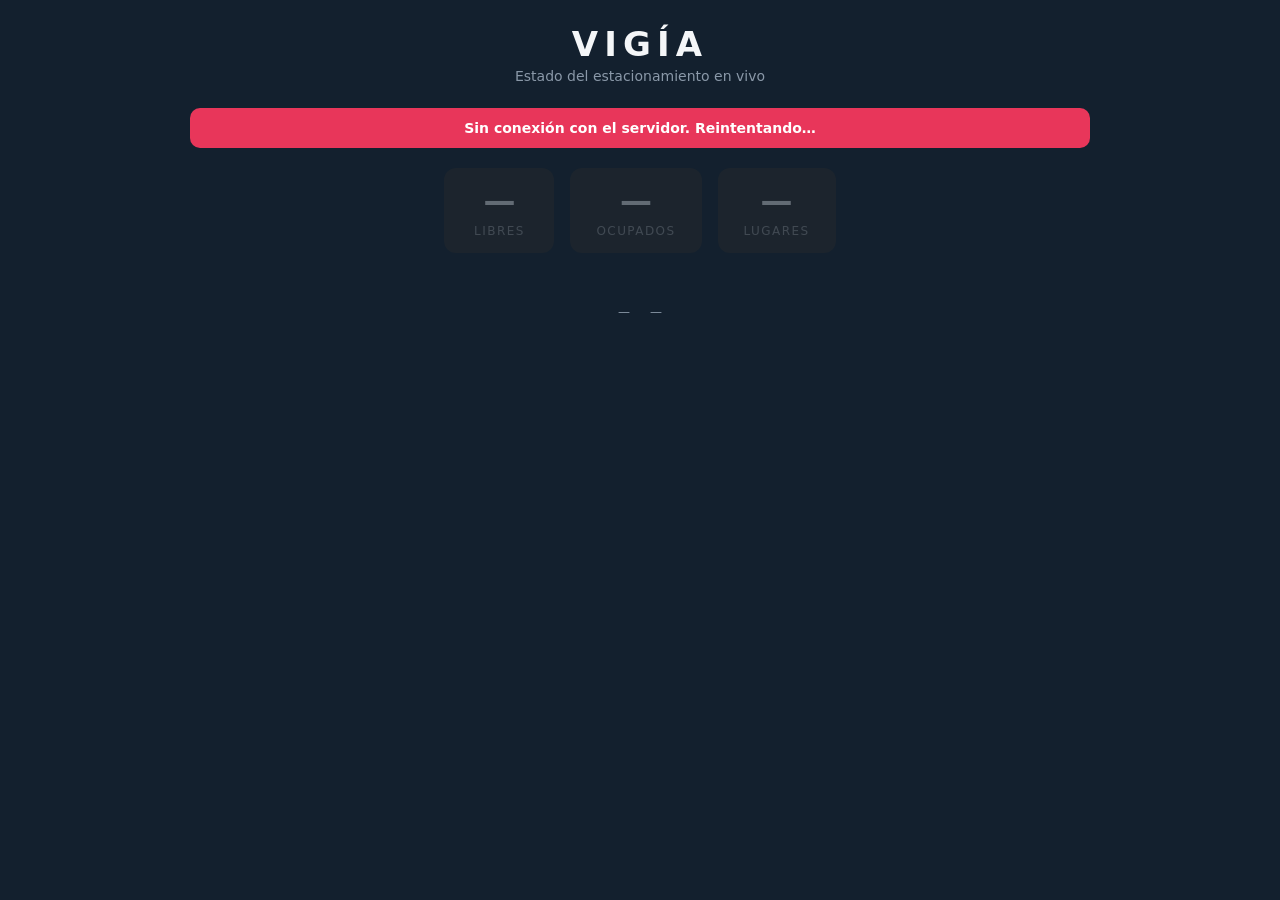
==== web/index.html @ 2d067fc2 "Tramo 9: Tablero del frontend HTML, CSS y JS sin dependencias. Consulta GET /estado cada 3 s (AD-3) " ====
<!DOCTYPE html>
<html lang="es">
<head>
  <meta charset="UTF-8">
  <meta name="viewport" content="width=device-width, initial-scale=1.0">
  <title>Vigía · Tablero</title>
  <link rel="stylesheet" href="estilos.css">
</head>
<body>

  <header class="encabezado">
    <h1 class="marca">VIGÍA</h1>
    <p class="bajada">Estado del estacionamiento en vivo</p>
  </header>

  <main>

    <p id="aviso" class="aviso aviso--oculto" role="status"></p>

    <section class="resumen">
      <div class="tarjeta-resumen">
        <span id="resumen-libres" class="numero">—</span>
        <span class="etiqueta">libres</span>
      </div>
      <div class="tarjeta-resumen">
        <span id="resumen-ocupados" class="numero">—</span>
        <span class="etiqueta">ocupados</span>
      </div>
      <div class="tarjeta-resumen">
        <span id="resumen-total" class="numero">—</span>
        <span class="etiqueta">lugares</span>
      </div>
    </section>

    <section id="tablero" class="tablero" aria-live="polite"></section>

    <footer class="pie">
      <span id="hora-simulada">—</span>
      <span id="frescura">—</span>
    </footer>

  </main>

  <script src="tablero.js"></script>

</body>
</html>
---- web/estilos.css ----
:root {
  --tinta: #13202E;
  --tinta-suave: #1E2F42;
  --texto: #F4F6F8;
  --texto-tenue: #8A98A8;
  --libre: #C7E82E;
  --ocupado: #E8833A;
  --alerta: #E8365A;
}

* { box-sizing: border-box; }

body {
  margin: 0;
  padding: 24px;
  min-height: 100vh;
  background: var(--tinta);
  color: var(--texto);
  font-family: "Segoe UI", system-ui, sans-serif;
}

.encabezado { text-align: center; margin-bottom: 24px; }
.marca { margin: 0; font-size: 34px; letter-spacing: 0.18em; }
.bajada { margin: 4px 0 0; color: var(--texto-tenue); font-size: 14px; }

.aviso {
  max-width: 900px;
  margin: 0 auto 20px;
  padding: 12px 16px;
  border-radius: 10px;
  font-size: 14px;
  font-weight: 600;
  text-align: center;
}
.aviso--oculto { display: none; }
.aviso--espera { background: var(--tinta-suave); color: var(--texto-tenue); }
.aviso--alerta { background: var(--alerta); color: #FFFFFF; }

.resumen {
  display: flex;
  gap: 16px;
  justify-content: center;
  flex-wrap: wrap;
  margin-bottom: 24px;
}
.tarjeta-resumen {
  background: var(--tinta-suave);
  border-radius: 12px;
  padding: 14px 26px;
  text-align: center;
  min-width: 110px;
}
.numero { display: block; font-size: 32px; font-weight: 700; }
.etiqueta {
  font-size: 12px;
  letter-spacing: 0.12em;
  text-transform: uppercase;
  color: var(--texto-tenue);
}

.tablero {
  display: grid;
  grid-template-columns: repeat(auto-fit, minmax(160px, 1fr));
  gap: 16px;
  max-width: 900px;
  margin: 0 auto;
  transition: opacity 0.3s, filter 0.3s;
}

.lugar {
  background: var(--tinta-suave);
  border-radius: 14px;
  border-left: 6px solid var(--texto-tenue);
  padding: 18px;
}
.lugar--libre { border-left-color: var(--libre); }
.lugar--ocupado { border-left-color: var(--ocupado); }

.lugar__nombre { margin: 0; font-size: 22px; letter-spacing: 0.06em; }
.lugar__estado { margin: 6px 0 0; font-size: 15px; font-weight: 700; }
.lugar--libre .lugar__estado { color: var(--libre); }
.lugar--ocupado .lugar__estado { color: var(--ocupado); }
.lugar__detalle,
.lugar__confianza { margin: 4px 0 0; font-size: 12px; color: var(--texto-tenue); }

.pie {
  display: flex;
  justify-content: center;
  gap: 20px;
  flex-wrap: wrap;
  margin-top: 28px;
  font-size: 12px;
  color: var(--texto-tenue);
}

body.desactualizado .tablero,
body.desactualizado .resumen {
  opacity: 0.35;
  filter: grayscale(1);
}
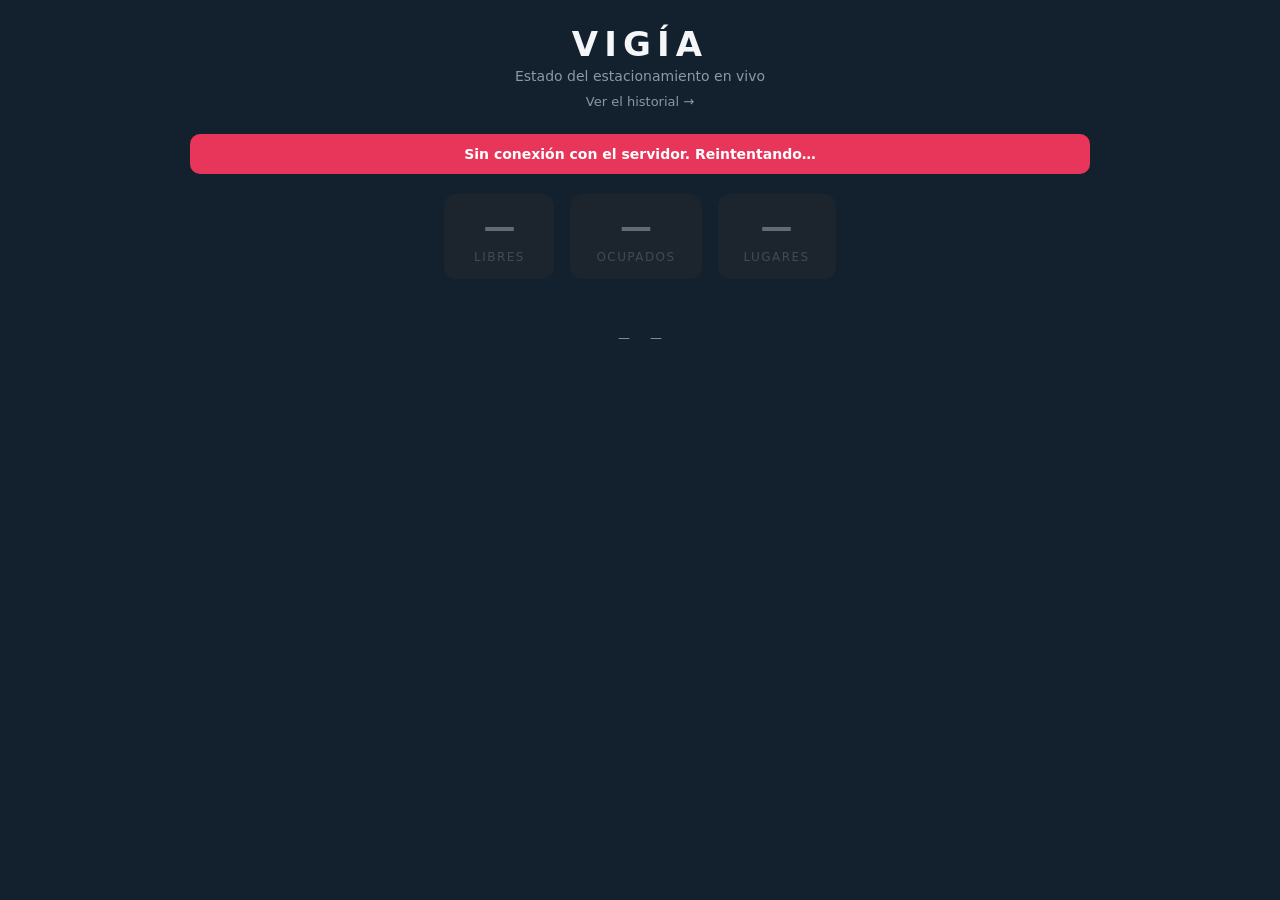
==== commit 7602cf97: "Añadir botón "Ver el historial" Listo paso 8 - tramo 10" ====
--- a/web/index.html
+++ b/web/index.html
@@ -11,6 +11,7 @@
   <header class="encabezado">
     <h1 class="marca">VIGÍA</h1>
     <p class="bajada">Estado del estacionamiento en vivo</p>
+    <a class="volver" href="historial.html">Ver el historial →</a>
   </header>
 
   <main>
--- a/web/estilos.css
+++ b/web/estilos.css
@@ -97,4 +97,13 @@
 body.desactualizado .resumen {
   opacity: 0.35;
   filter: grayscale(1);
-}+}
+
+.volver {
+  display: inline-block;
+  margin-top: 10px;
+  color: var(--texto-tenue);
+  font-size: 13px;
+  text-decoration: none;
+}
+.volver:hover { color: var(--texto); }
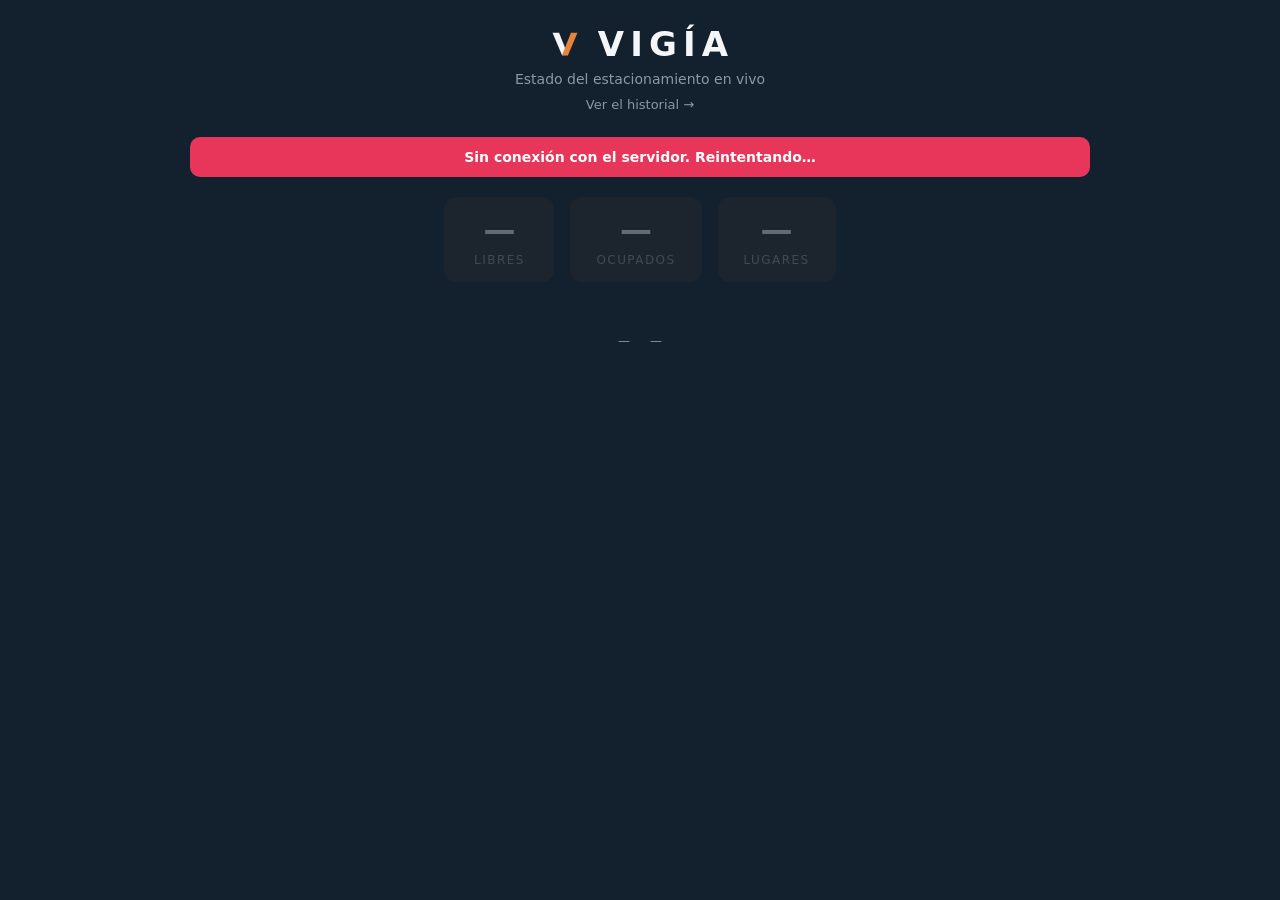
==== commit 0cc13a76: "Tramo 11: integracion y arranque de la demo La API sirve tambien la carpeta web/: un solo servidor y" ====
--- a/web/index.html
+++ b/web/index.html
@@ -4,12 +4,13 @@
   <meta charset="UTF-8">
   <meta name="viewport" content="width=device-width, initial-scale=1.0">
   <title>Vigía · Tablero</title>
+  <link rel="icon" href="favicon.svg" type="image/svg+xml">
   <link rel="stylesheet" href="estilos.css">
 </head>
 <body>
 
   <header class="encabezado">
-    <h1 class="marca">VIGÍA</h1>
+    <h1 class="marca"><img class="logo" src="favicon.svg" alt="">VIGÍA</h1>
     <p class="bajada">Estado del estacionamiento en vivo</p>
     <a class="volver" href="historial.html">Ver el historial →</a>
   </header>
--- a/web/estilos.css
+++ b/web/estilos.css
@@ -21,6 +21,8 @@
 
 .encabezado { text-align: center; margin-bottom: 24px; }
 .marca { margin: 0; font-size: 34px; letter-spacing: 0.18em; }
+.marca { display: inline-flex; align-items: center; gap: 14px; }
+.logo { width: 38px; height: 38px; }
 .bajada { margin: 4px 0 0; color: var(--texto-tenue); font-size: 14px; }
 
 .aviso {
